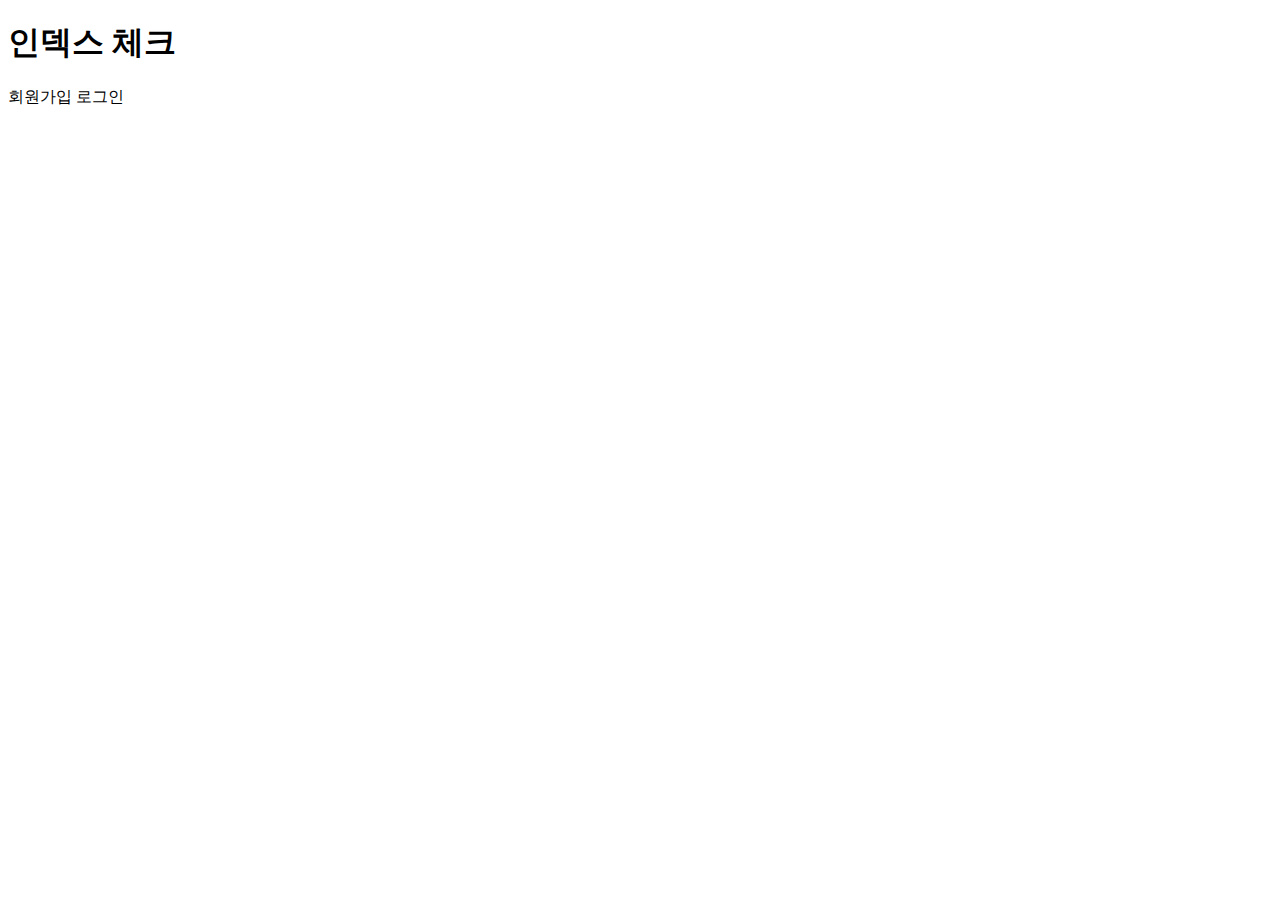
==== final_team2/src/main/resources/templates/index.html @ 2e597953 "project" ====
<!DOCTYPE html>
<html xmlns:th="http://www.thymeleaf.org">
<head>
<meta charset="UTF-8">
<title>index</title>
<script src="https://code.jquery.com/jquery-3.7.1.js" integrity="sha256-eKhayi8LEQwp4NKxN+CfCh+3qOVUtJn3QNZ0TciWLP4=" crossorigin="anonymous"></script>
</head>
<body>
	<h1>인덱스 체크</h1>
		<a th:href="@{/member/mjoin}">회원가입</a>
		<a th:href="@{/member/login}">로그인</a>
</body>
</html>
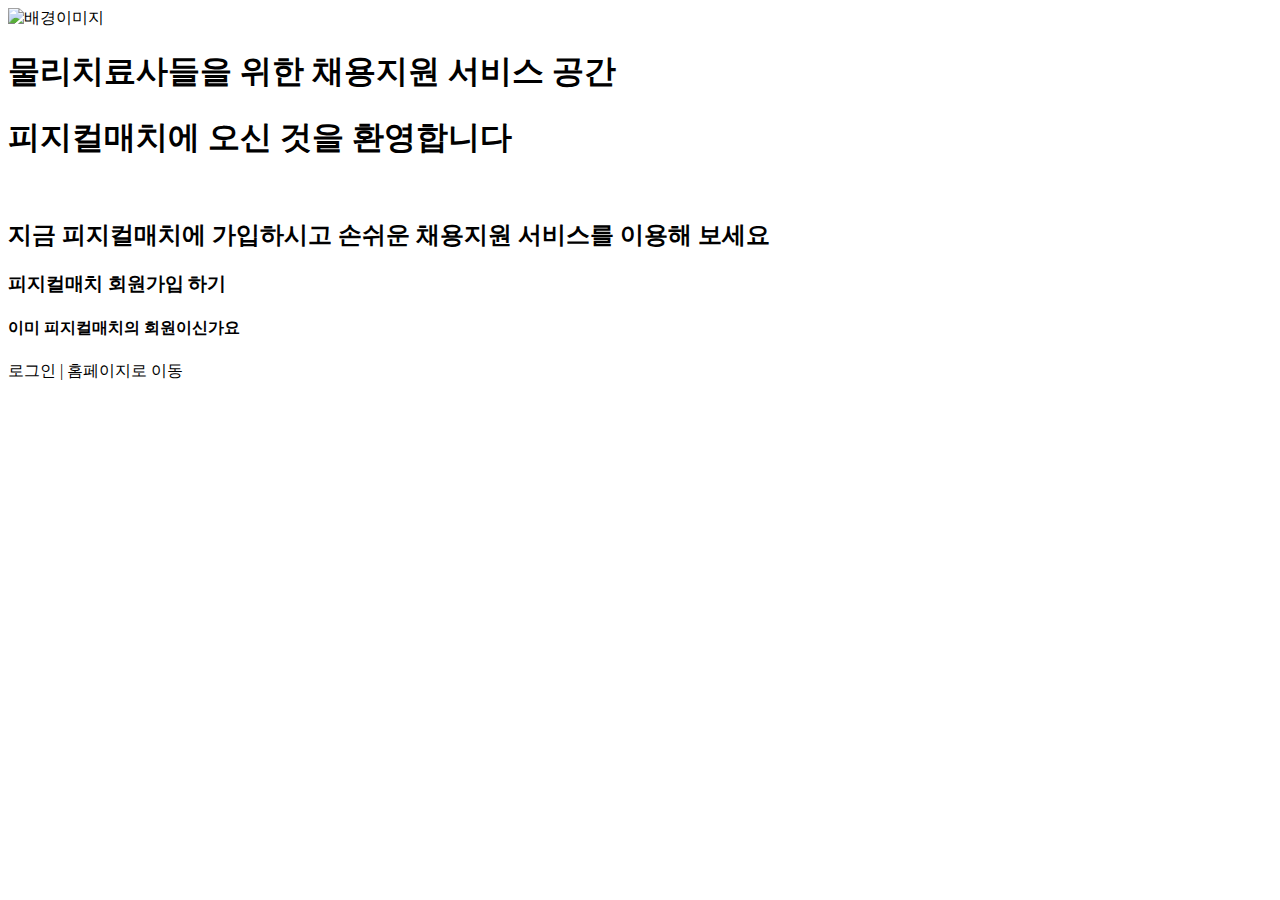
==== commit a635cb29: "project" ====
--- a/final_team2/src/main/resources/templates/index.html
+++ b/final_team2/src/main/resources/templates/index.html
@@ -2,12 +2,32 @@
 <html xmlns:th="http://www.thymeleaf.org">
 <head>
 <meta charset="UTF-8">
+<link rel="stylesheet" th:href="@{/css/main/index.css}">
 <title>index</title>
 <script src="https://code.jquery.com/jquery-3.7.1.js" integrity="sha256-eKhayi8LEQwp4NKxN+CfCh+3qOVUtJn3QNZ0TciWLP4=" crossorigin="anonymous"></script>
 </head>
 <body>
-	<h1>인덱스 체크</h1>
-		<a th:href="@{/member/mjoin}">회원가입</a>
-		<a th:href="@{/member/login}">로그인</a>
+	<div id="container">
+        <section id="full_screen">
+            <div class="screen_list">
+                <div class="black_box"></div>
+                <div class="white_box"></div>
+                <img src="/images/index/physical therapist3.jpg" alt="배경이미지">
+            </div>
+            <div class="caption">
+                <h1>물리치료사들을 위한 채용지원 서비스 공간</h1>
+                <h1>피지컬매치에 오신 것을 환영합니다</h1><br>
+                <h2>지금 피지컬매치에 가입하시고 손쉬운 채용지원 서비스를 이용해 보세요</h2>
+            </div>
+            <div class="join_B">
+                <h3><a th:href="@{/member/identity}">피지컬매치 회원가입 하기</a></h3>
+            </div>
+            <div class="join_Q">
+                <h4>이미 피지컬매치의 회원이신가요 </h4>
+                <a th:href="@{/member/login}">로그인</a> |
+                <a th:href="@{/main}">홈페이지로 이동</a>
+            </div>
+        </section>
+    </div>
 </body>
 </html>